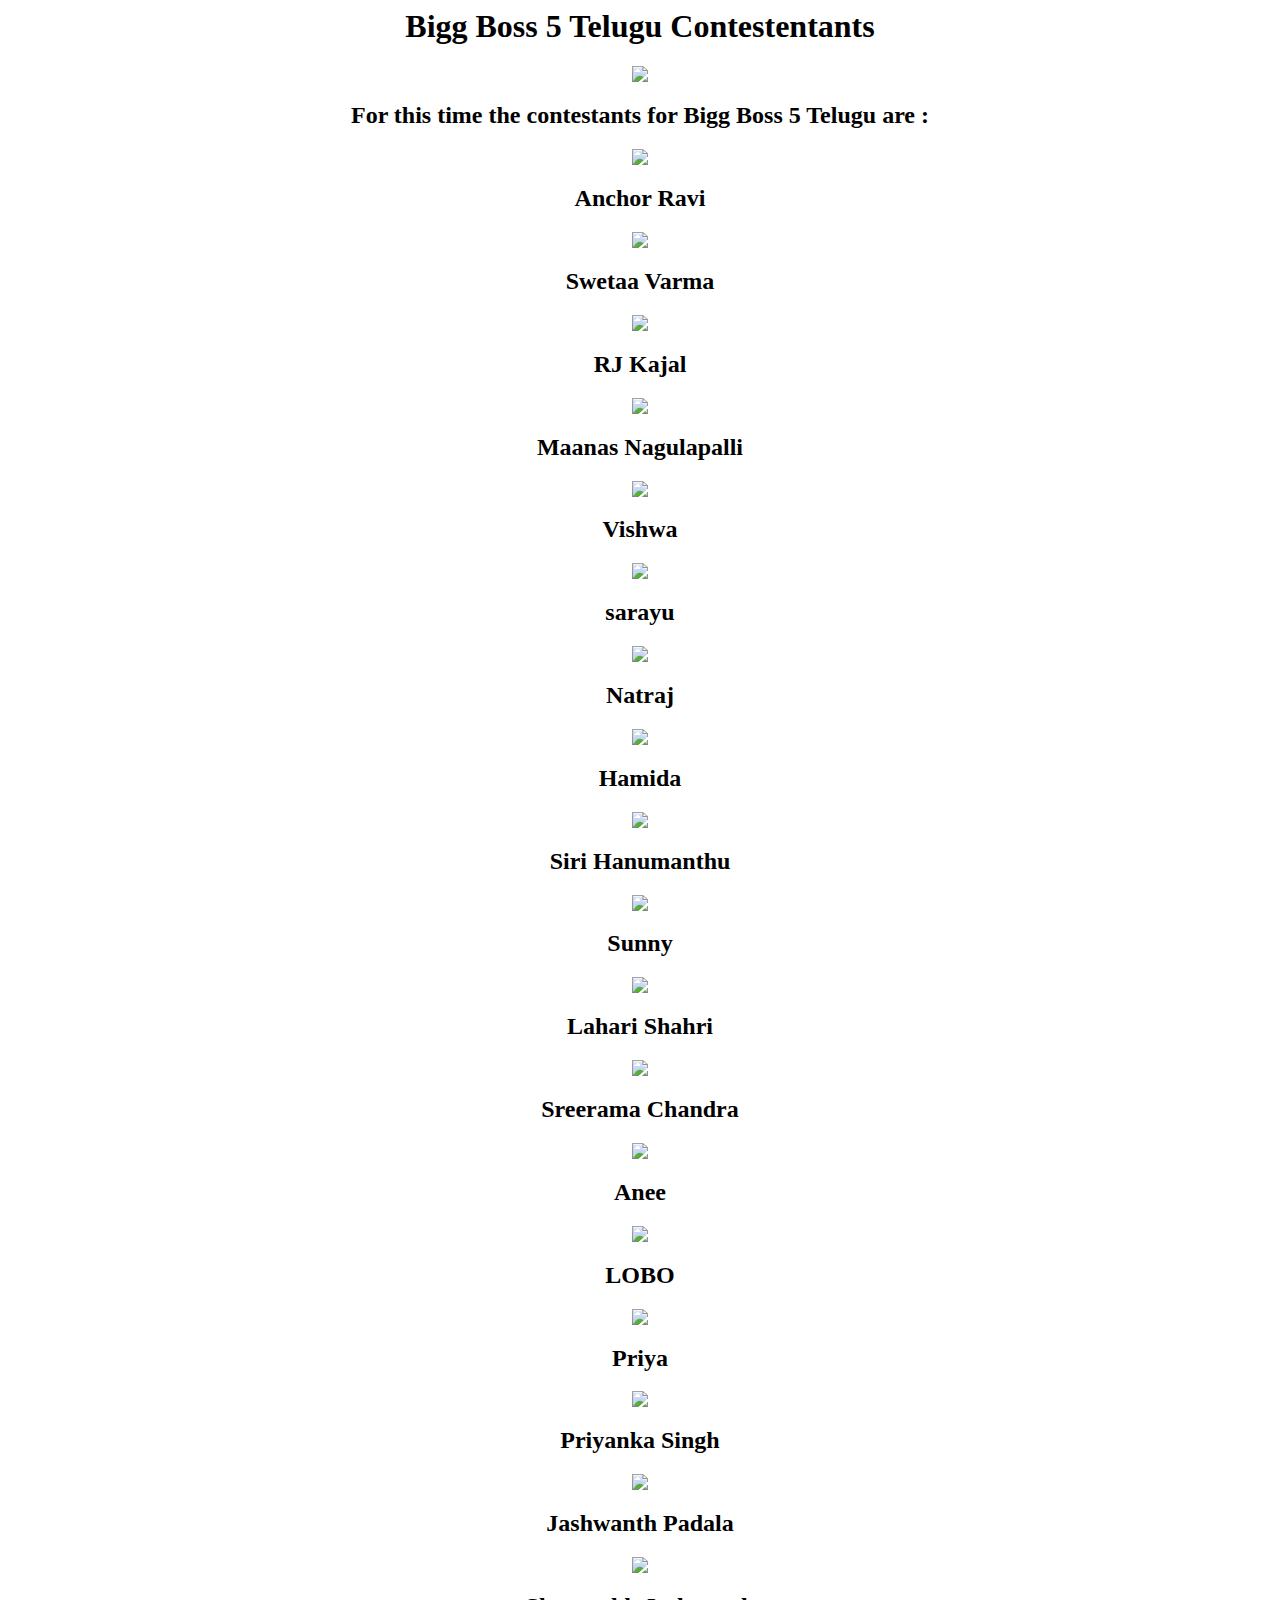
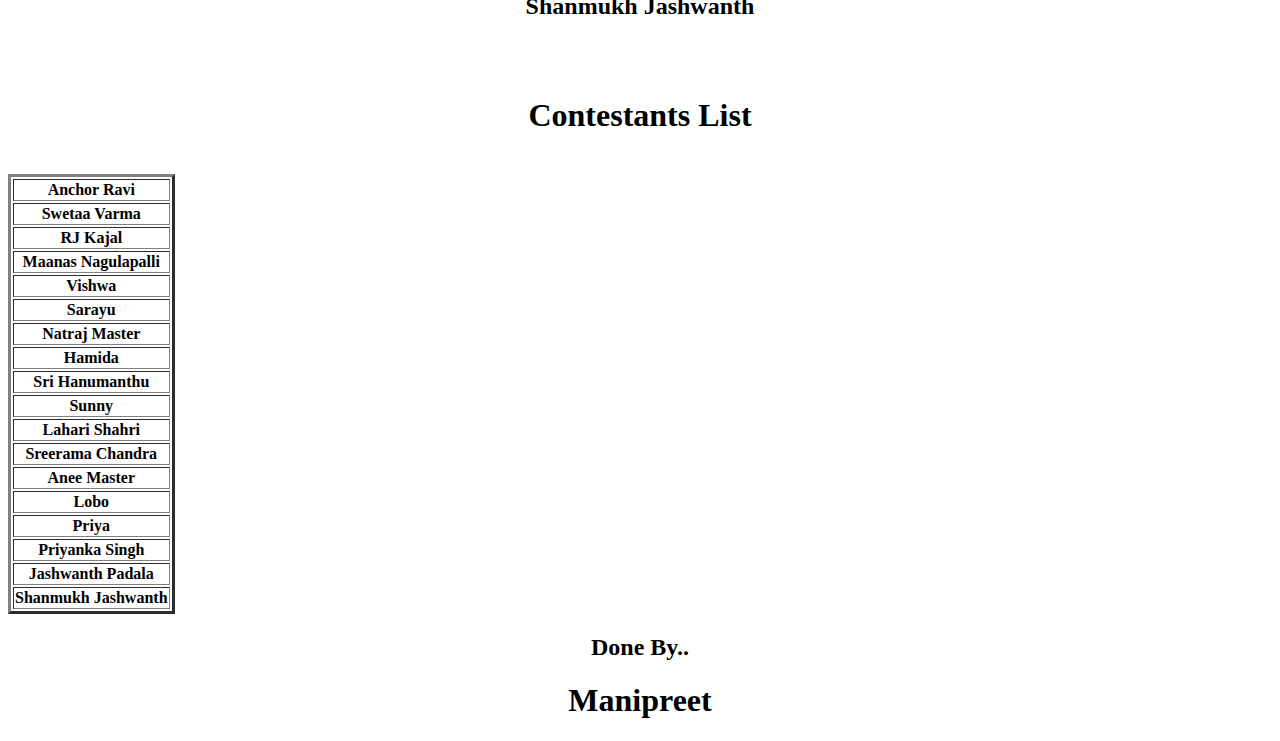
==== index.html @ 4952b6de "Add files via upload" ====
<html>
<head>
    <title>Bigg Boss 5 Telugu contestants</title> <link rel="stylesheet" href="style.css">
    <h1>Bigg Boss 5 Telugu Contestentants</h1></head>
<body>
    <img src=https://images.indianexpress.com/2021/09/nagarjuna.jpg>
    <h2>For this time the contestants for Bigg Boss 5 Telugu are :</h2>
    <img src=https://pbs.twimg.com/media/E-iLHaFUYAMADXy?format=jpg&name=small>
    <h2>Anchor Ravi</h2>
    <img src=https://pbs.twimg.com/media/E-iItw8VEAcf0Ry?format=jpg&name=small>
    <h2>Swetaa Varma</h2>
    <img src=https://pbs.twimg.com/media/E-iGL7OVEAIDnA7?format=jpg&name=small>
    <h2>RJ Kajal</h2>
    <img src=https://pbs.twimg.com/media/E-iDVuuVUAQO61W?format=jpg&name=small>
    <h2>Maanas Nagulapalli</h2>
    <img src=https://pbs.twimg.com/media/E-h_Iy_VQAc1Snl?format=jpg&name=small>
    <h2>Vishwa</h2>
    <img src=https://pbs.twimg.com/media/E-h8cQfUcA4Gxsd?format=jpg&name=small>
    <h2>sarayu</h2>
    <img src=https://pbs.twimg.com/media/E-h6CHsUYAEzgN7?format=jpg&name=small>
    <h2>Natraj</h2>
    <img src=https://pbs.twimg.com/media/E-h14k1UYAkWYju?format=jpg&name=small>
    <h2>Hamida</h2>
    <img src=https://pbs.twimg.com/media/E-heL1YVQAEs0Lw?format=jpg&name=small>
    <h2>Siri Hanumanthu</h2>
    <img src=https://pbs.twimg.com/media/E-hgAU_VgAAl_Hc?format=jpg&name=small>
    <h2>Sunny</h2>
    <img src=https://pbs.twimg.com/media/E-hhV7JVkA8Q4iN?format=jpg&name=small>
    <h2>Lahari Shahri</h2>
    <img src=https://pbs.twimg.com/media/E-hlA9ZVcAoL0t7?format=jpg&name=small>
    <h2>Sreerama Chandra</h2>
    <img src=https://pbs.twimg.com/media/E-hmyT3VgAQhapU?format=jpg&name=small>
    <h2>Anee</h2>
    <img src=https://pbs.twimg.com/media/E-hn8gNVIAse8Nb?format=jpg&name=small>
    <h2>LOBO</h2>
    <img src=https://pbs.twimg.com/media/E-hshZ6VUAIswjl?format=jpg&name=small>
    <h2>Priya</h2>
    <img src=https://pbs.twimg.com/media/E-hxdL3VkAYuGvt?format=jpg&name=small>
    <h2>Priyanka Singh</h2>
    <img src=https://pbs.twimg.com/media/E-hvfBkUUAItRya?format=jpg&name=small>
    <h2>Jashwanth Padala</h2>
    <img src=https://pbs.twimg.com/media/E-h0PDeVIAs_Ye-?format=jpg&name=small>
    <h2>Shanmukh Jashwanth</h2><br>
    <br>
    <h1>Contestants List</h1>
    <table border="3"
        >
        <tr><th>Anchor Ravi</th></tr>
        <tr><th>Swetaa Varma</th></tr>
        <tr><th>RJ Kajal</th></tr>
        <tr><th>Maanas Nagulapalli</th></tr>
        <tr><th>Vishwa</th><br></tr>
    <tr><th>Sarayu</th></tr>
    <tr><th>Natraj Master</th></tr>
    <tr><th>Hamida</th></tr>
    <tr><th>Sri Hanumanthu</th></tr>
    <tr><th>Sunny</th></tr>
    <tr><th>Lahari Shahri</th></tr>
    <tr><th>Sreerama Chandra</th></tr>
    <tr><th>Anee Master</th></tr>
    <tr><th>Lobo</th></tr>
    <tr><th>Priya</th></tr>  
    <tr><th>Priyanka Singh</th></tr>
    <tr><th>Jashwanth Padala</th></tr>
        <tr><th>Shanmukh Jashwanth</th></tr></table>
    <h2>Done By..</h2>
    <h1>Manipreet</h1>
    </body>
    </html>
---- style.css ----
body
{
    
    text-align: center;
    
    font-family: italic;
    
}
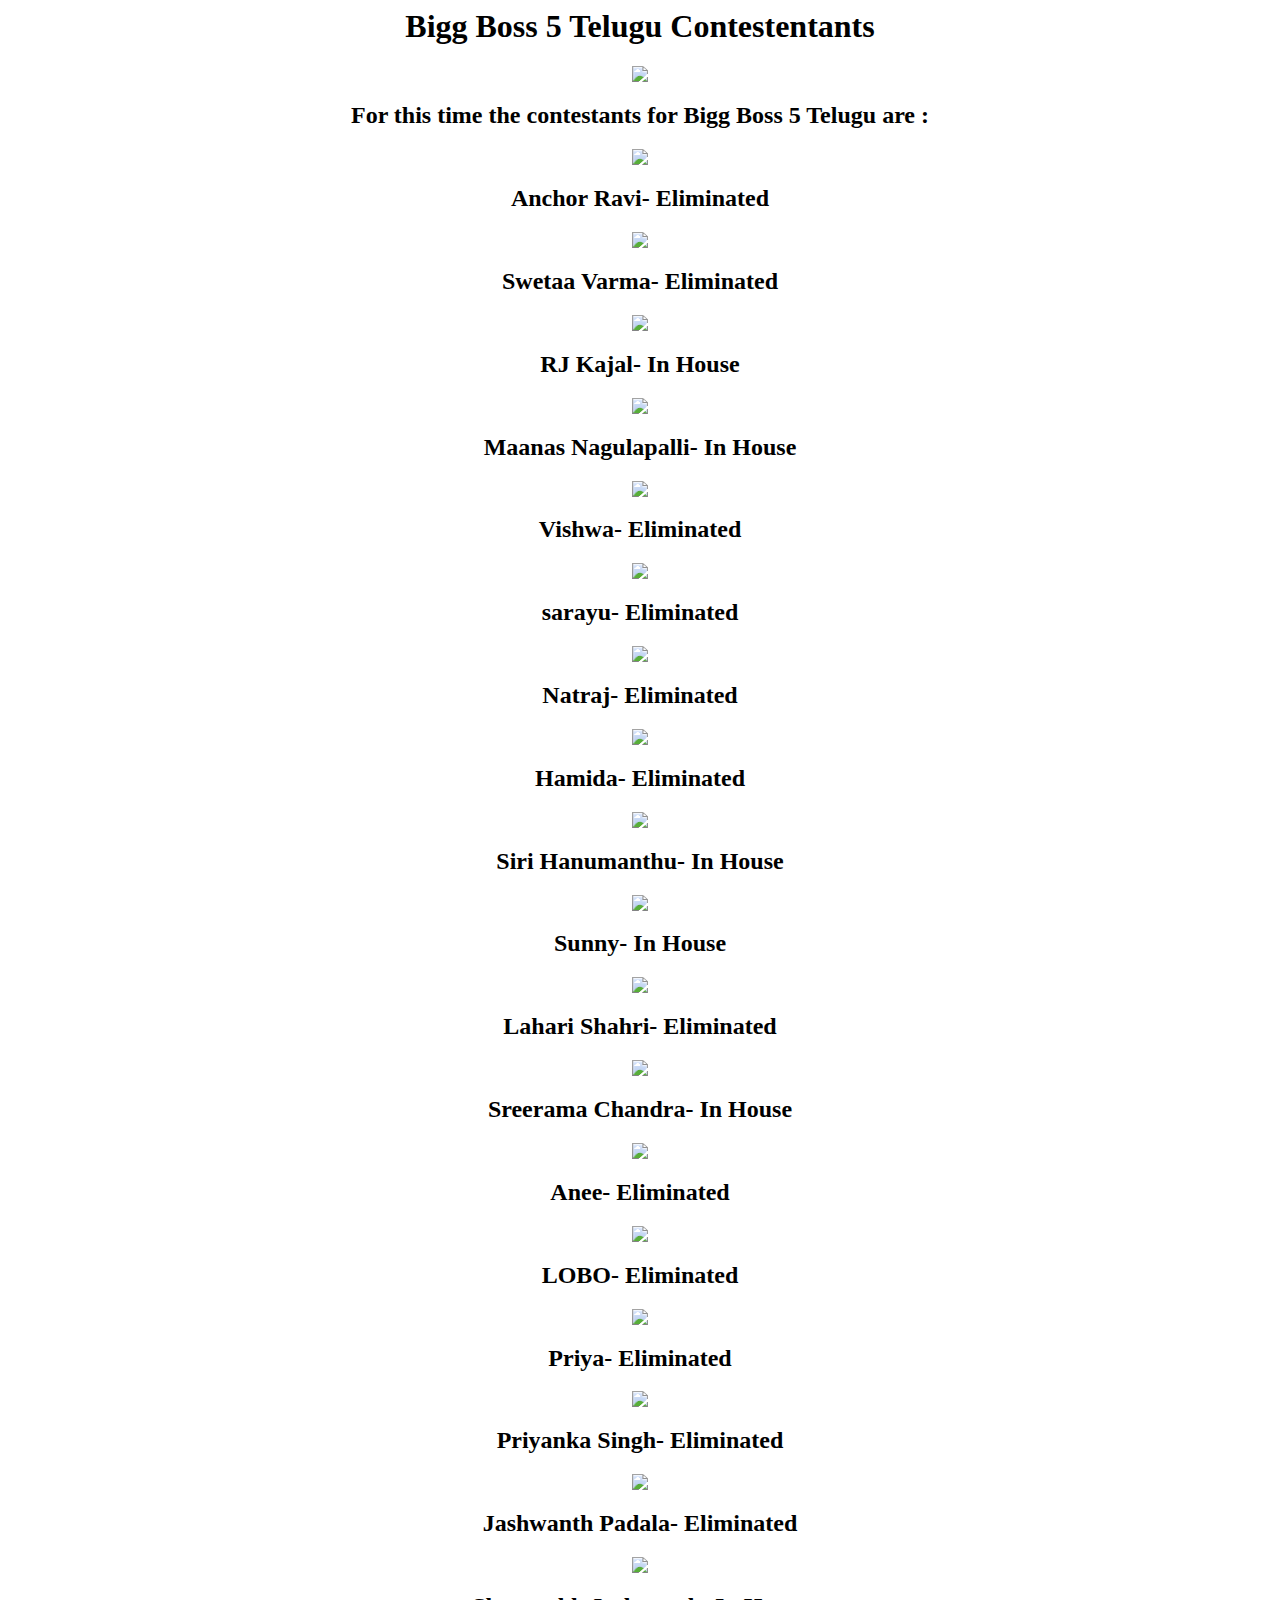
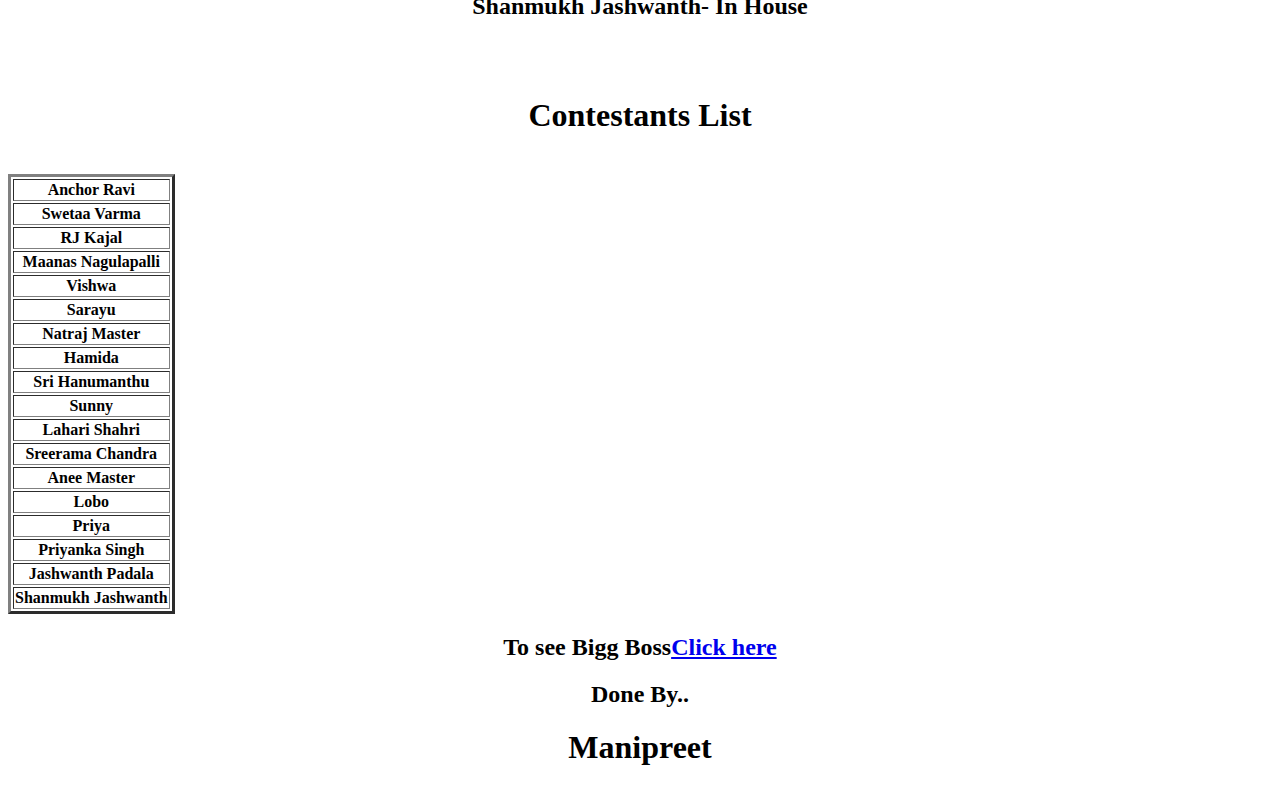
==== commit 1a1202c0: "Update index.html" ====
--- a/index.html
+++ b/index.html
@@ -1,3 +1,4 @@
+
 
 <html>
 <head>
@@ -7,41 +8,41 @@
     <img src=https://images.indianexpress.com/2021/09/nagarjuna.jpg>
     <h2>For this time the contestants for Bigg Boss 5 Telugu are :</h2>
     <img src=https://pbs.twimg.com/media/E-iLHaFUYAMADXy?format=jpg&name=small>
-    <h2>Anchor Ravi</h2>
+    <h2>Anchor Ravi- Eliminated</h2>
     <img src=https://pbs.twimg.com/media/E-iItw8VEAcf0Ry?format=jpg&name=small>
-    <h2>Swetaa Varma</h2>
+    <h2>Swetaa Varma- Eliminated</h2>
     <img src=https://pbs.twimg.com/media/E-iGL7OVEAIDnA7?format=jpg&name=small>
-    <h2>RJ Kajal</h2>
+    <h2>RJ Kajal- In House</h2>
     <img src=https://pbs.twimg.com/media/E-iDVuuVUAQO61W?format=jpg&name=small>
-    <h2>Maanas Nagulapalli</h2>
+    <h2>Maanas Nagulapalli- In House</h2>
     <img src=https://pbs.twimg.com/media/E-h_Iy_VQAc1Snl?format=jpg&name=small>
-    <h2>Vishwa</h2>
+    <h2>Vishwa- Eliminated</h2>
     <img src=https://pbs.twimg.com/media/E-h8cQfUcA4Gxsd?format=jpg&name=small>
-    <h2>sarayu</h2>
+    <h2>sarayu- Eliminated</h2>
     <img src=https://pbs.twimg.com/media/E-h6CHsUYAEzgN7?format=jpg&name=small>
-    <h2>Natraj</h2>
+    <h2>Natraj- Eliminated</h2>
     <img src=https://pbs.twimg.com/media/E-h14k1UYAkWYju?format=jpg&name=small>
-    <h2>Hamida</h2>
+    <h2>Hamida- Eliminated</h2>
     <img src=https://pbs.twimg.com/media/E-heL1YVQAEs0Lw?format=jpg&name=small>
-    <h2>Siri Hanumanthu</h2>
+    <h2>Siri Hanumanthu- In House</h2>
     <img src=https://pbs.twimg.com/media/E-hgAU_VgAAl_Hc?format=jpg&name=small>
-    <h2>Sunny</h2>
+    <h2>Sunny- In House</h2>
     <img src=https://pbs.twimg.com/media/E-hhV7JVkA8Q4iN?format=jpg&name=small>
-    <h2>Lahari Shahri</h2>
+    <h2>Lahari Shahri- Eliminated</h2>
     <img src=https://pbs.twimg.com/media/E-hlA9ZVcAoL0t7?format=jpg&name=small>
-    <h2>Sreerama Chandra</h2>
+    <h2>Sreerama Chandra- In House</h2>
     <img src=https://pbs.twimg.com/media/E-hmyT3VgAQhapU?format=jpg&name=small>
-    <h2>Anee</h2>
+    <h2>Anee- Eliminated</h2>
     <img src=https://pbs.twimg.com/media/E-hn8gNVIAse8Nb?format=jpg&name=small>
-    <h2>LOBO</h2>
+    <h2>LOBO- Eliminated</h2>
     <img src=https://pbs.twimg.com/media/E-hshZ6VUAIswjl?format=jpg&name=small>
-    <h2>Priya</h2>
+    <h2>Priya- Eliminated</h2>
     <img src=https://pbs.twimg.com/media/E-hxdL3VkAYuGvt?format=jpg&name=small>
-    <h2>Priyanka Singh</h2>
+    <h2>Priyanka Singh- Eliminated</h2>
     <img src=https://pbs.twimg.com/media/E-hvfBkUUAItRya?format=jpg&name=small>
-    <h2>Jashwanth Padala</h2>
+    <h2>Jashwanth Padala- Eliminated</h2>
     <img src=https://pbs.twimg.com/media/E-h0PDeVIAs_Ye-?format=jpg&name=small>
-    <h2>Shanmukh Jashwanth</h2><br>
+    <h2>Shanmukh Jashwanth- In House</h2><br>
     <br>
     <h1>Contestants List</h1>
     <table border="3"
@@ -64,8 +65,11 @@
     <tr><th>Priyanka Singh</th></tr>
     <tr><th>Jashwanth Padala</th></tr>
         <tr><th>Shanmukh Jashwanth</th></tr></table>
+    <h2> To see Bigg Boss<a href="https://www.hotstar.com/in/tv/bigg-boss/14714" target="_blank">Click here</a></h2>
+    
+    
     <h2>Done By..</h2>
     <h1>Manipreet</h1>
     </body>
     </html>
-    +    
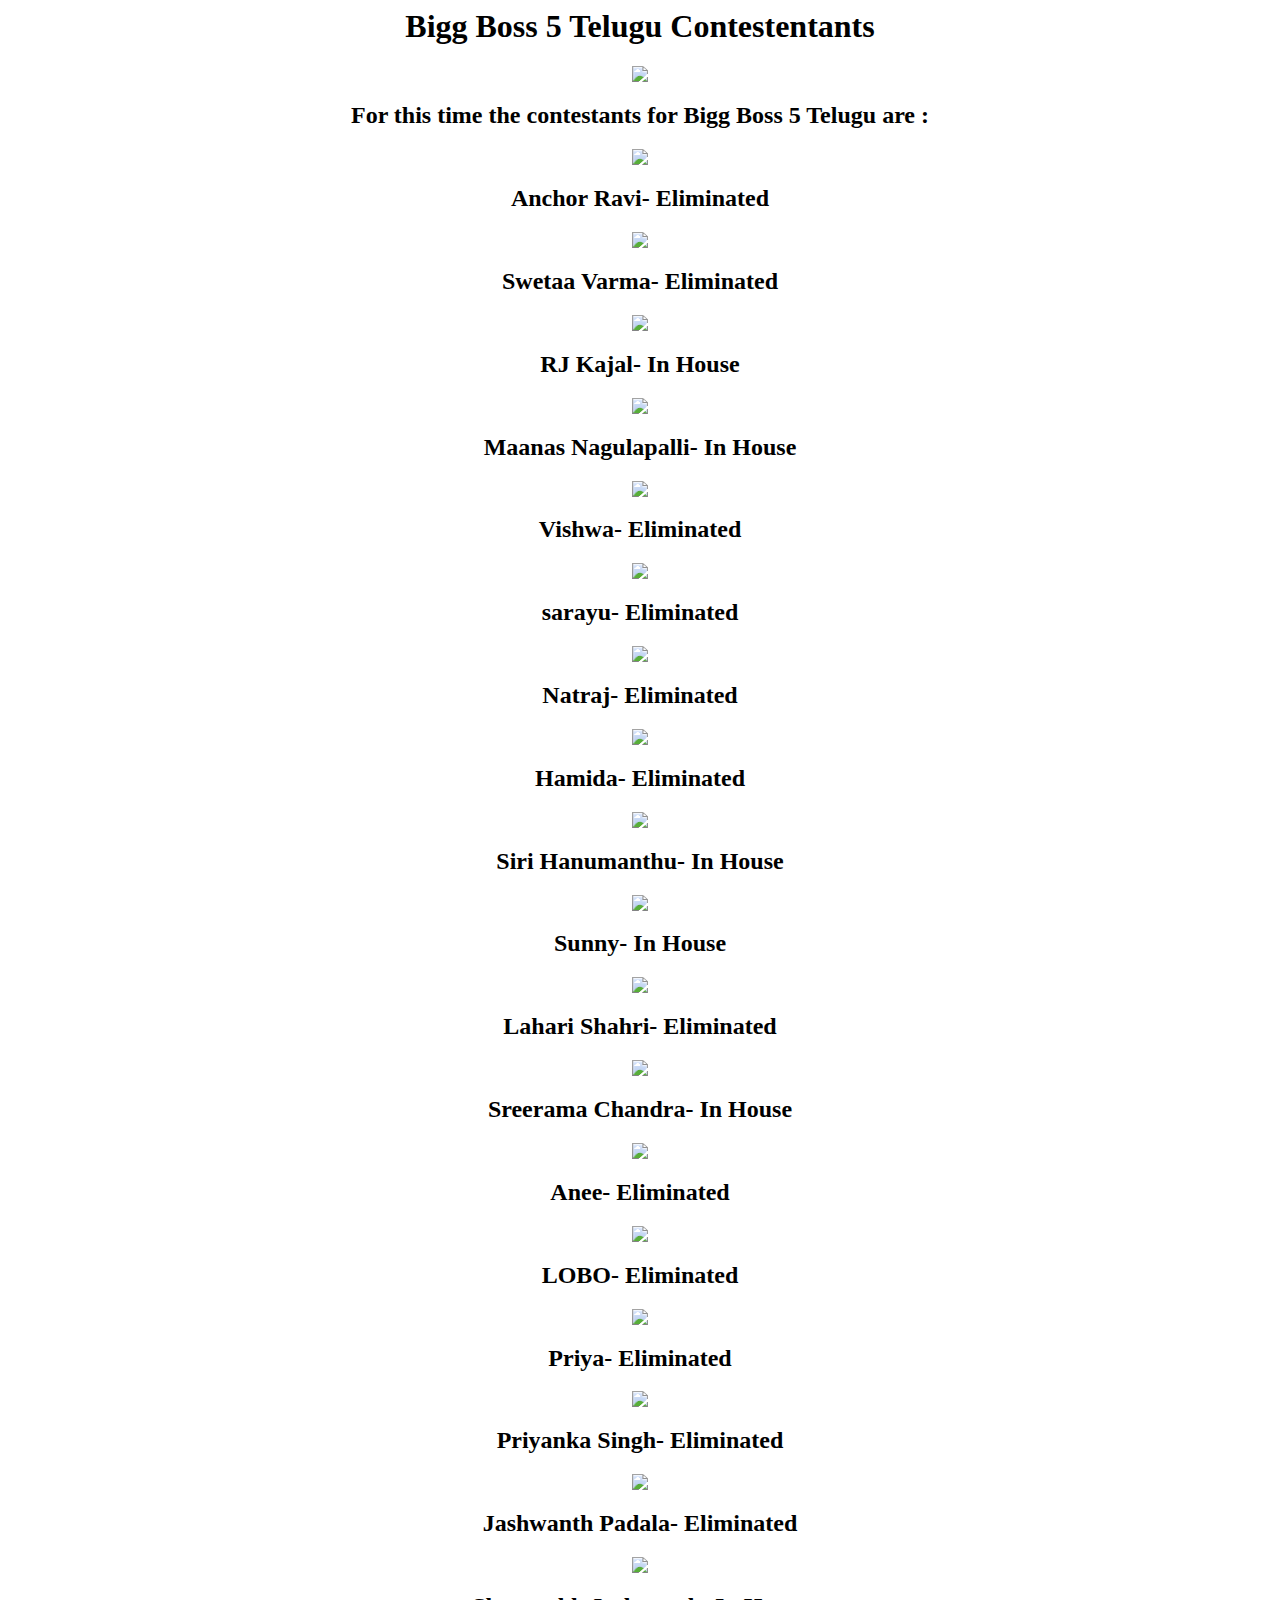
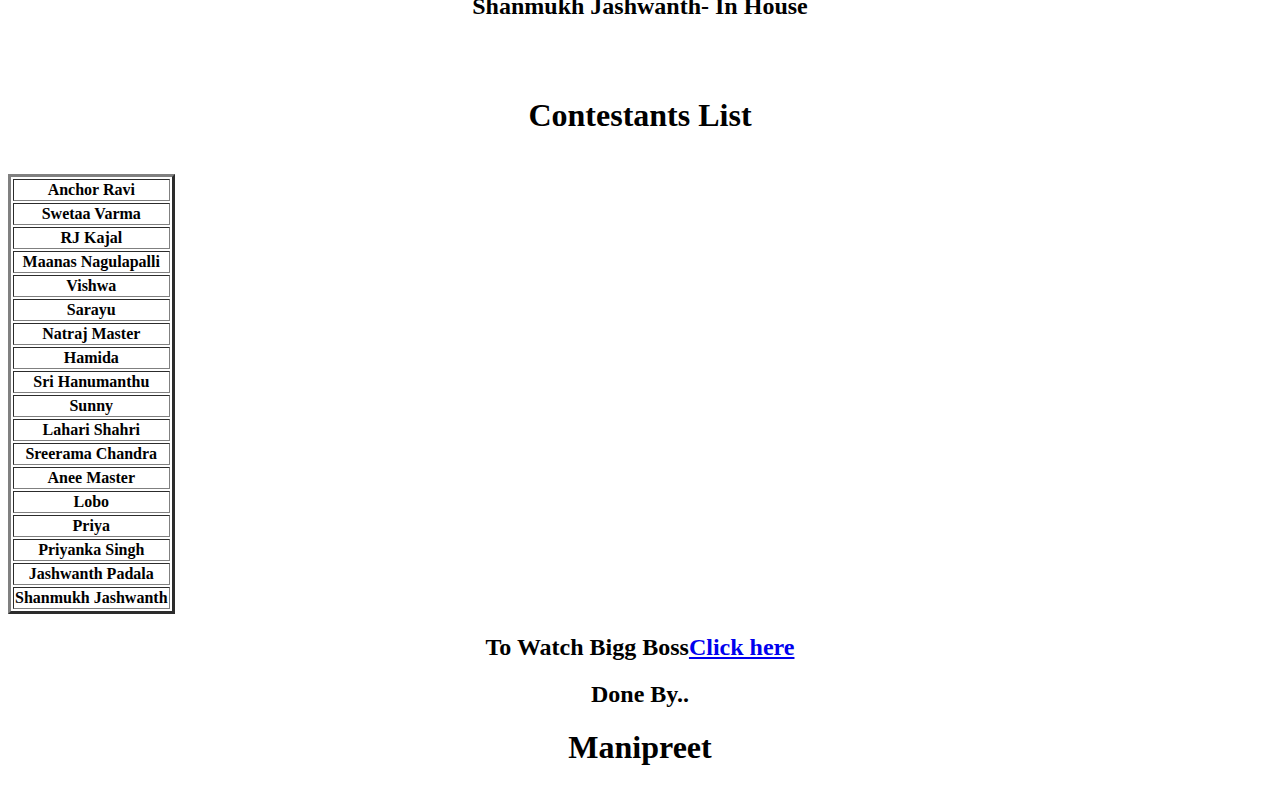
==== commit a6788500: "Update index.html" ====
--- a/index.html
+++ b/index.html
@@ -65,7 +65,7 @@
     <tr><th>Priyanka Singh</th></tr>
     <tr><th>Jashwanth Padala</th></tr>
         <tr><th>Shanmukh Jashwanth</th></tr></table>
-    <h2> To see Bigg Boss<a href="https://www.hotstar.com/in/tv/bigg-boss/14714" target="_blank">Click here</a></h2>
+    <h2> To Watch Bigg Boss<a href="https://www.hotstar.com/in/tv/bigg-boss/14714" target="_blank">Click here</a></h2>
     
     
     <h2>Done By..</h2>
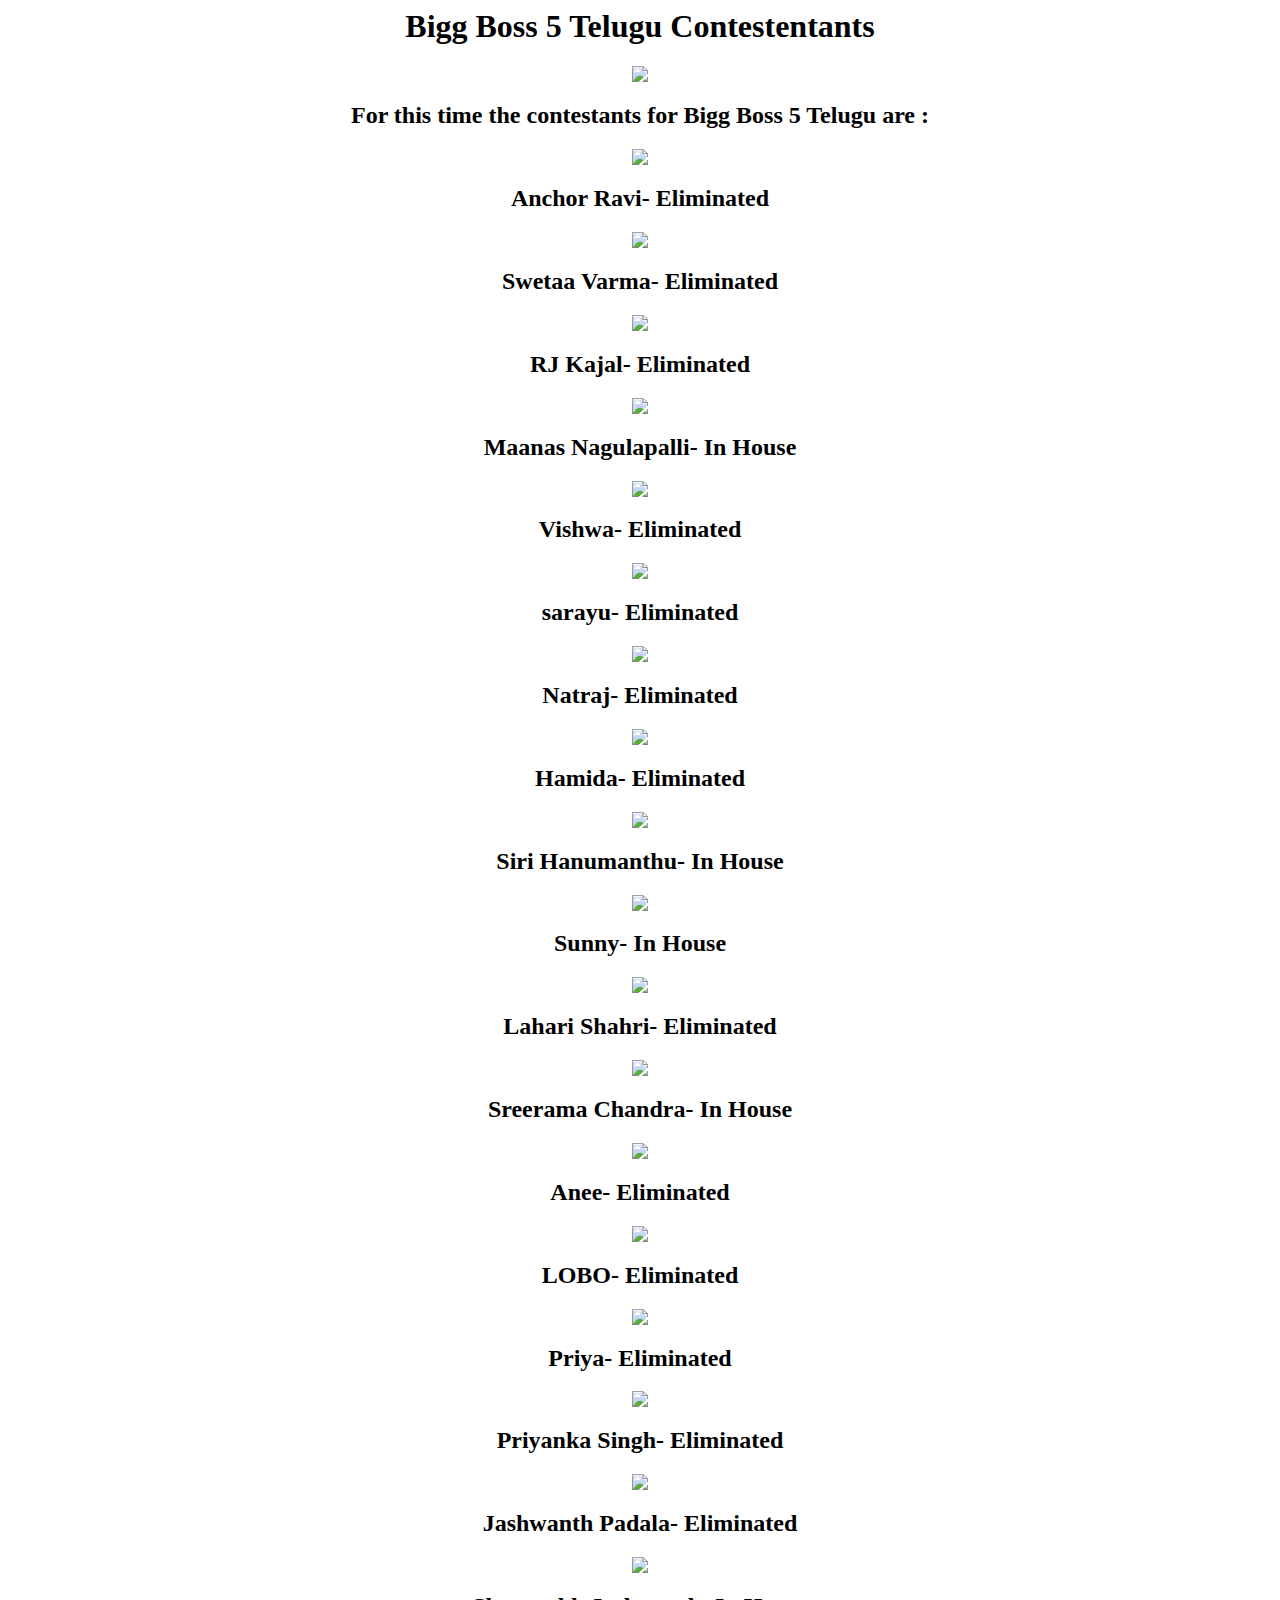
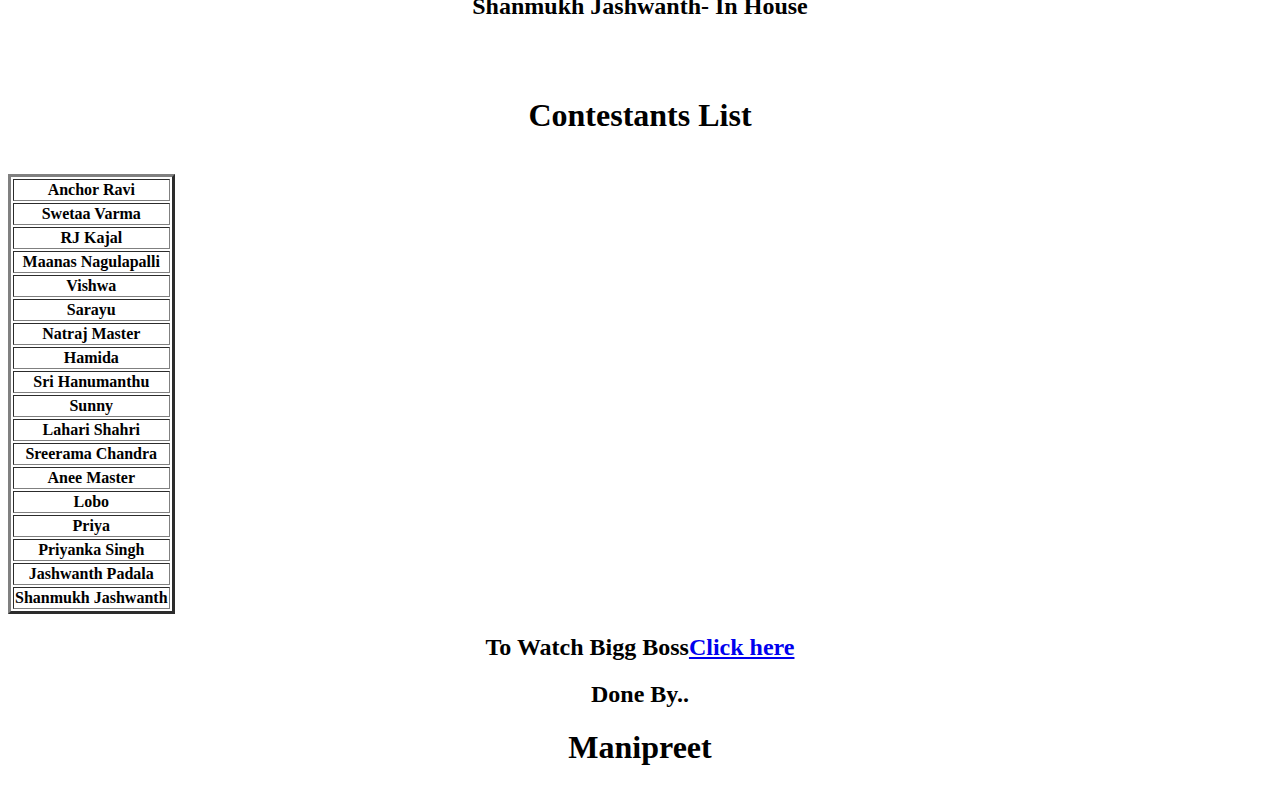
==== commit 2edfde77: "Update index.html" ====
--- a/index.html
+++ b/index.html
@@ -12,7 +12,7 @@
     <img src=https://pbs.twimg.com/media/E-iItw8VEAcf0Ry?format=jpg&name=small>
     <h2>Swetaa Varma- Eliminated</h2>
     <img src=https://pbs.twimg.com/media/E-iGL7OVEAIDnA7?format=jpg&name=small>
-    <h2>RJ Kajal- In House</h2>
+    <h2>RJ Kajal- Eliminated</h2>
     <img src=https://pbs.twimg.com/media/E-iDVuuVUAQO61W?format=jpg&name=small>
     <h2>Maanas Nagulapalli- In House</h2>
     <img src=https://pbs.twimg.com/media/E-h_Iy_VQAc1Snl?format=jpg&name=small>
--- a/style.css
+++ b/style.css
@@ -4,5 +4,11 @@
     text-align: center;
     
     font-family: italic;
+   
     
-}+}
+
+html
+{
+   scroll-behaviour: smooth;
+}
